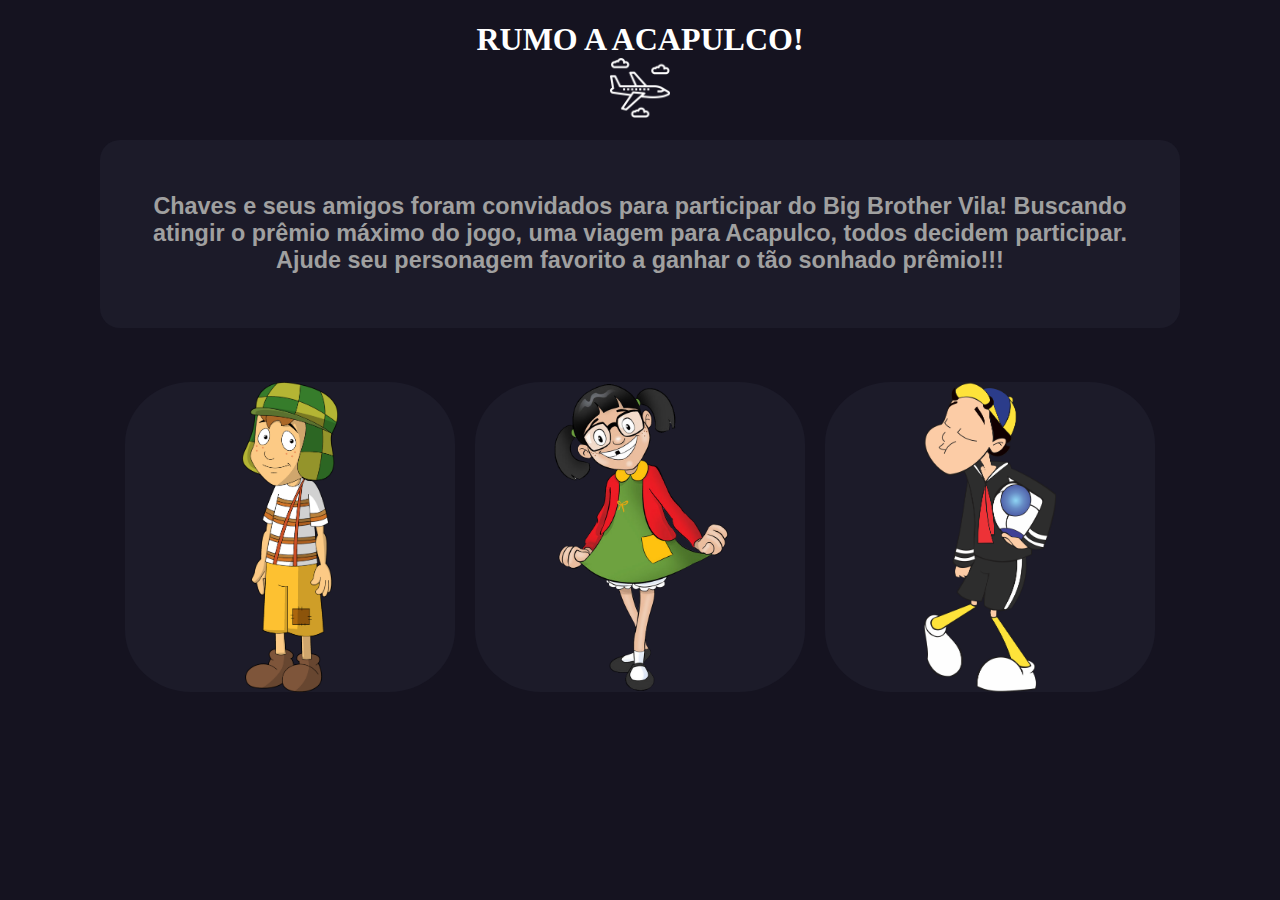
==== index.html @ dfc43c38 "arquivosIniciais" ====
<!DOCTYPE html>
<html lang="pt-br">
<head>
    <meta charset="UTF-8">
    <meta http-equiv="X-UA-Compatible" content="IE=edge">
    <meta name="viewport" content="width=device-width, initial-scale=1.0">
    <script src="jogoChaves.js"></script>
    <title>Rumo a Acapulco!</title>
    <link rel="stylesheet" href="style.css">
</head>

<body>
    <header>
        <h1 class="titulo-principal">RUMO A ACAPULCO!<img id="aviao" src="airplane.png" height="60"></h1>
    </header>
    <div class="apresentacao">
        <h3>Chaves e seus amigos foram convidados para participar do Big Brother Vila! Buscando atingir o prêmio máximo do jogo, uma viagem para Acapulco, todos decidem participar. Ajude seu personagem favorito a ganhar o tão sonhado prêmio!!!</h3>
    </div>

    <nav class="personagens">        
        <div class="Chaves"><a href= "Chaves/ChavesFase1.html" class="titulo"><img id="Chaves" src="personagemChaves.png" height="310"></a></div>
        <div class="Chiquinha"><a href= "a" class="titulo"><img id="Chiquinha" src="personagemChiquinha.png" height="310"></a></div>
        <div class="Kiko"><a href= "a" class="titulo"><img id="Chiquinha" src="personagemKiko.png" height="310"></a></div>
    </nav>
    
</body>
</html>
---- style.css ----
body{
    background: #151320;
    margin-left: 100px;
    margin-right: 100px;
}

.titulo-principal{
    text-align: center;
    font-family:fantasy;
    font-weight: bold;
    color: #ffffff;
}

.apresentacao{
    text-align: center;
    padding: 30px;
    font-family: 'Poppins', sans-serif;
    font-weight: bold;
    font-size: 20px;
    color: #a0a0a0;
    background: #1c1b29;
    border-radius: 20px;
}

.personagens{
    display: flex;
    flex-wrap: wrap;
    flex-direction: row;
    justify-content: space-around;
    gap: 20px;
    padding-right: 25px;
    padding-left: 25px;
    align-items: center;
    align-content: center;
    margin-top: 5%;
}

.Chaves{
    background: #1c1b29;
    border-radius: 20%;
    flex:1;
}

.Chiquinha{
    background: #1c1b29;
    border-radius: 20%;
    flex:1;
}

.Kiko{
    background: #1c1b29;
    border-radius: 20%;
    flex:1;
}

img{
    display: block;
    margin-left: auto;
    margin-right: auto;
}


.Kiko: hover{
    transform: scale(1.2);
}
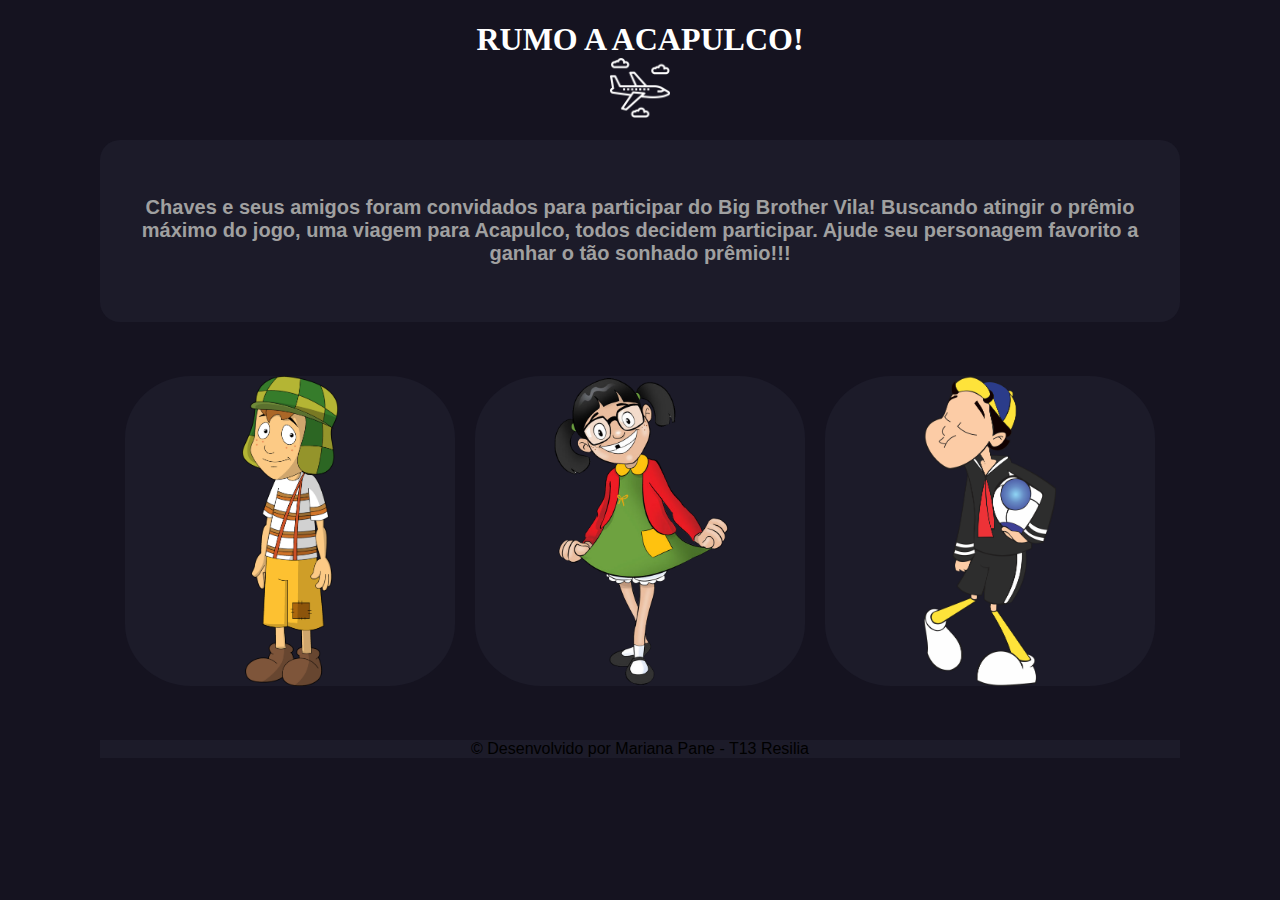
==== commit d067969b: "PenteFino" ====
--- a/index.html
+++ b/index.html
@@ -4,24 +4,27 @@
     <meta charset="UTF-8">
     <meta http-equiv="X-UA-Compatible" content="IE=edge">
     <meta name="viewport" content="width=device-width, initial-scale=1.0">
-    <script src="jogoChaves.js"></script>
+    <script src="personagens.js"></script>
     <title>Rumo a Acapulco!</title>
     <link rel="stylesheet" href="style.css">
 </head>
 
 <body>
     <header>
-        <h1 class="titulo-principal">RUMO A ACAPULCO!<img id="aviao" src="airplane.png" height="60"></h1>
+        <h1 class="titulo-principal">RUMO A ACAPULCO!<img src="airplane.png" height="60"></h1>
     </header>
     <div class="apresentacao">
-        <h3>Chaves e seus amigos foram convidados para participar do Big Brother Vila! Buscando atingir o prêmio máximo do jogo, uma viagem para Acapulco, todos decidem participar. Ajude seu personagem favorito a ganhar o tão sonhado prêmio!!!</h3>
+        <h4>Chaves e seus amigos foram convidados para participar do Big Brother Vila! Buscando atingir o prêmio máximo do jogo, uma viagem para Acapulco, todos decidem participar. Ajude seu personagem favorito a ganhar o tão sonhado prêmio!!!</h4>
     </div>
 
     <nav class="personagens">        
-        <div class="Chaves"><a href= "Chaves/ChavesFase1.html" class="titulo"><img id="Chaves" src="personagemChaves.png" height="310"></a></div>
-        <div class="Chiquinha"><a href= "a" class="titulo"><img id="Chiquinha" src="personagemChiquinha.png" height="310"></a></div>
-        <div class="Kiko"><a href= "a" class="titulo"><img id="Chiquinha" src="personagemKiko.png" height="310"></a></div>
+        <div class="Chaves"><a onclick="Chaves()" class="titulo"><img src="personagemChaves.png" height="310"></a></div>
+        <div class="Chiquinha"><a onclick="Chiquinha()" class="titulo"><img src="personagemChiquinha.png" height="310"></a></div>
+        <div class="Kiko"><a onclick="Kiko()" class="titulo"><img src="personagemKiko.png" height="310"></a></div>
     </nav>
-    
+
+    <footer>
+        © Desenvolvido por Mariana Pane - T13 Resilia
+    </footer>
 </body>
 </html>--- a/style.css
+++ b/style.css
@@ -59,7 +59,46 @@
     margin-right: auto;
 }
 
+footer{
+    background: #1c1b29;
+    text-align: center;
+    margin-top: 5%;
+    font-family: 'Poppins', sans-serif;
+}
 
-.Kiko: hover{
+.Chaves:hover{
     transform: scale(1.2);
 }
+
+.Chiquinha:hover{
+    transform: scale(1.2);
+}
+
+.Kiko:hover{
+    transform: scale(1.2);
+}
+
+button{
+    background: #a0a0a0;
+    color: #1c1b29;
+    font-family: 'Poppins', sans-serif;
+    font-weight: bold;
+    font-size: 20px;
+    border-radius: 20px;
+}
+
+.Acapulco{
+    display: flex;
+    flex-wrap: wrap;
+    flex-direction: row;
+    justify-content: space-around;
+    gap: 20px;
+    padding-right: 25px;
+    padding-left: 25px;
+    align-items: center;
+    align-content: center;
+    margin-top: 5%;
+    background: #1c1b29;
+    border-radius: 20%;
+    flex:1;
+}